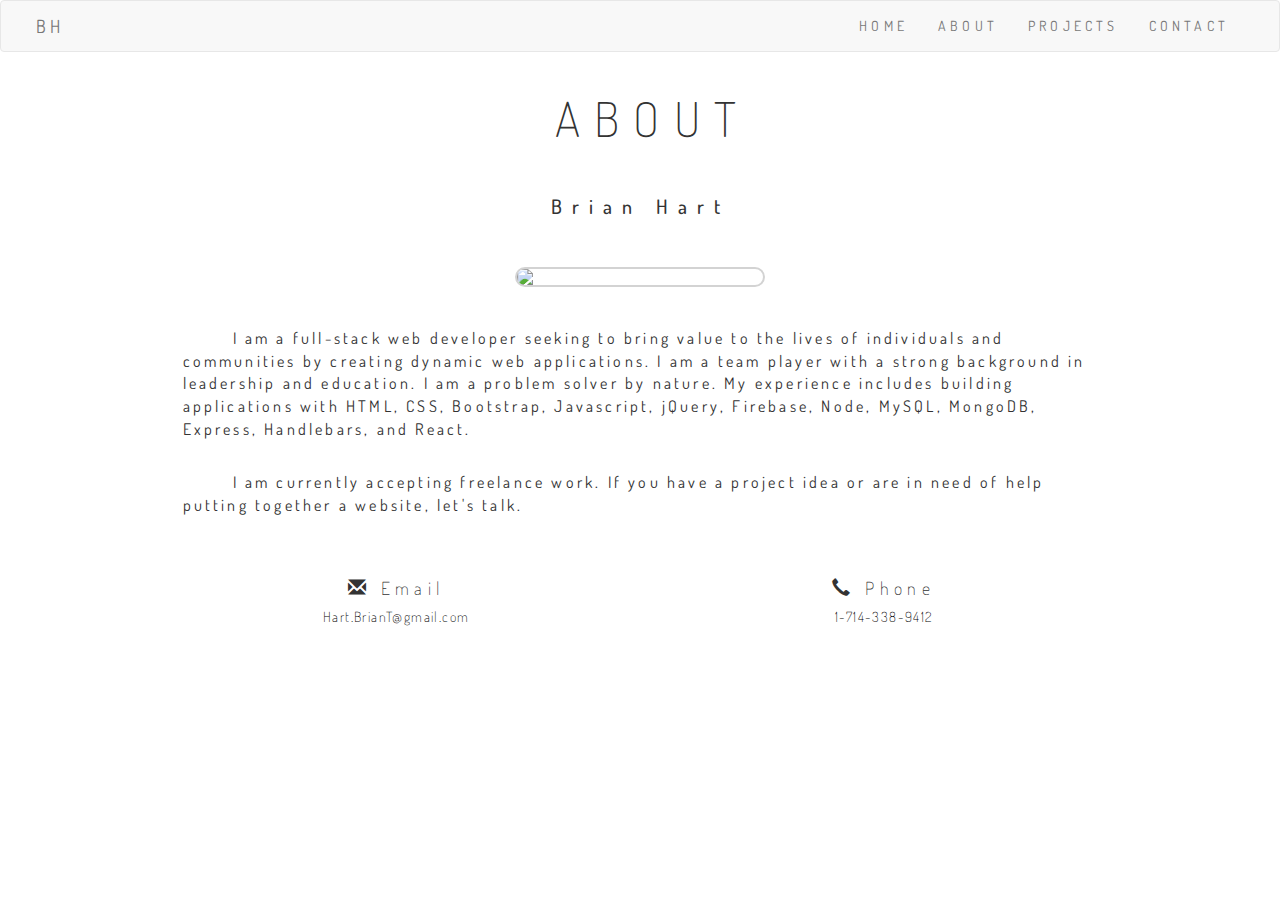
==== about.html @ f6eb1cb3 "added margin to contact info" ====
<!DOCTYPE html>
<html lang="en">

<head>
    <title>Portfolio of Brian T Hart</title>
    <meta name="viewport" content="width=device-width, initial-scale=1">

    <!-- jQuery -->
    <script src="https://code.jquery.com/jquery-3.2.1.js" integrity="sha256-DZAnKJ/6XZ9si04Hgrsxu/8s717jcIzLy3oi35EouyE=" crossorigin="anonymous"></script>

    <!-- Google font -->
    <link href="https://fonts.googleapis.com/css?family=Dosis" rel="stylesheet">

    <!-- Bootstrap..Latest compiled and minified CSS -->
    <link rel="stylesheet" href="https://maxcdn.bootstrapcdn.com/bootstrap/3.3.7/css/bootstrap.min.css" integrity="sha384-BVYiiSIFeK1dGmJRAkycuHAHRg32OmUcww7on3RYdg4Va+PmSTsz/K68vbdEjh4u"
        crossorigin="anonymous">

    <!-- Bootstrap..Optional theme -->
    <link rel="stylesheet" href="https://maxcdn.bootstrapcdn.com/bootstrap/3.3.7/css/bootstrap-theme.min.css" integrity="sha384-rHyoN1iRsVXV4nD0JutlnGaslCJuC7uwjduW9SVrLvRYooPp2bWYgmgJQIXwl/Sp"
        crossorigin="anonymous">

    <!-- Bootstrap..Latest compiled and minified JavaScript -->
    <script src="https://maxcdn.bootstrapcdn.com/bootstrap/3.3.7/js/bootstrap.min.js" integrity="sha384-Tc5IQib027qvyjSMfHjOMaLkfuWVxZxUPnCJA7l2mCWNIpG9mGCD8wGNIcPD7Txa"
        crossorigin="anonymous"></script>

    <link rel="stylesheet" type="text/css" href="assets/css/style.css">
</head>

<nav class="navbar navbar-default">
    <div class="container-fluid">
        <!-- Brand and toggle get grouped for better mobile display -->
        <div class="navbar-header">
            <button type="button" class="navbar-toggle collapsed" data-toggle="collapse" data-target="#bs-example-navbar-collapse-1"
                aria-expanded="false">
                <span class="sr-only">Toggle navigation</span>
                <span class="icon-bar"></span>
                <span class="icon-bar"></span>
                <span class="icon-bar"></span>
            </button>
            <a class="navbar-brand" href="index.html">BH</a>
        </div>

        <!-- Collect the nav links, forms, and other content for toggling -->
        <div class="collapse navbar-collapse" id="bs-example-navbar-collapse-1">
            <ul class="nav navbar-nav navbar-right">
                <li>
                    <a href="index.html">HOME</a>
                </li>
                <li>
                    <a href="about.html">ABOUT</a>
                </li>
                <li>
                    <a href="projects.html">PROJECTS</a>
                </li>
                <li>
                    <a href="contact.html">CONTACT</a>
                </li>
            </ul>
        </div>
        <!-- /.navbar-collapse -->
    </div>
    <!-- /.container-fluid -->
</nav>

<body style="background-image: none; background-color: #fff">
    <div id="mainContainer" class="container container-fluid">
        <div id="row1" class="row">
            <div class="col-md-12">
                <h1 id="aboutTitle" class="text-center">ABOUT</h1>
            </div>
        </div>
        <div id="row2" class="row">
            <div class="col-md-12">
                <h2 class="text-center">Brian Hart</h2>
            </div>
        </div>
        <div id="row3" class="row">
            <div class="col-md-12">
                <img class="aboutImage" src="assets/images/brian.png"/>
            </div>
        </div>
        <div id="row4" class="row">
            <div id="aboutInfoContainer" class="col-md-10 col-md-offset-1 col-sm-10 col-sm-offset-1 col-xs-10 col-xs-offset-1">
                <div id="aboutInfoDiv">
                    <p id="aboutInfoP" class="text-left text-indent">I am a full-stack web developer seeking to bring value to the lives of individuals and communities by creating dynamic web applications. I am a team player with a strong background in leadership and education. I am a problem solver by nature. My experience includes building applications with HTML, CSS, Bootstrap, Javascript, jQuery, Firebase, Node, MySQL, MongoDB, Express, Handlebars, and React.
                    </p>
                    <p>I am currently accepting freelance work. If you have a project idea or are in need of help putting together a website, let's talk.</p>
                </div>
                <!-- <div style="visibility: hidden" class="col-md-6">
                    <p id="aboutSkillsP">
                        <img class="codeIcon html" src="http://icons.iconarchive.com/icons/graphics-vibe/developer/128/html-icon.png">
                        <img class="codeIcon css" src="http://icons.iconarchive.com/icons/graphics-vibe/developer/128/css-icon.png">
                        <img class="codeIcon javascript" src="http://icons.iconarchive.com/icons/graphics-vibe/developer/128/javascript-icon.png">
                        <img class="codeIcon jQuery" src="http://www.webdesigninstitute.in/web-designing-training-institute-vadodara/jquery-training-institute-vadodara.jpg">
                        <img class="codeIcon Ajax" src="http://icons.iconarchive.com/icons/graphics-vibe/developer/256/ajax-icon.png">
                    </div>
                    <div style="visibility: hidden" class="col-md-6">
                        <img class="codeIcon Node" src="http://cdn.mysitemyway.com/icons-watermarks/flat-rounded-square-white-on-green-gradient/raphael/raphael_node-js/raphael_node-js_flat-rounded-square-white-on-green-gradient_512x512.png">
                        <img class="codeIcon MySQL" src="http://icons.iconarchive.com/icons/graphics-vibe/developer/128/mysql-icon.png">
                        <img class="codeIcon MongoDB" src="https://www.marketbeat.com/logos/mongodb-inc-logo.png">
                        <img class="codeIcon Handlebars" src="https://raw.githubusercontent.com/evereq/handlebars.js.nuget/master/images/handlebars.png">
                        <img class="codeIcon React" src="https://techchronos.com/wp-content/uploads/SszarkLabs/stack-icon/cywBkaGwkMeDAuJbSt1k.png">
                    
                    </p>
                </div> -->
            </div>
        </div>
            <div style="margin-bottom: 30px;" class="row text-center">
                <div class="col-xs-6 col-sm-6 col-md-5 col-md-offset-1">
                    <div class="row">
                        <h3 class="contactInfo">
                            <span class="glyphicon glyphicon-envelope"></span> Email</h3>
                        <a class="emailLink" href="mailto:hart.briant@gmail.com" target="_blank">
                            <h4 style="color: #000" class="contactInfo">Hart.BrianT@gmail.com</h4>
                        </a>
                    </div>
                </div>
                <div class="col-xs-6 col-sm-6 col-md-5">
                    <div class="row">
                        <h3 class="contactInfo">
                            <span class="glyphicon glyphicon-earphone"></span> Phone</h3>
                        <a href="tel:1-714-338-9412">
                            <h4 style="color: #000;" class="contactInfo">1-714-338-9412</h4>
                        </a>
                    </div>
                </div>
            </div>
        </div>

</body>

</html>
---- assets/css/style.css ----
body {
    background-image: url('../images/background-landscape.jpg');
    background-repeat: no-repeat;
    background-size: auto 1200px;
    background-position: top, center;
    background-color: #000;
	font-family: 'Dosis', Arial, sans-serif;
    font-size: 14px;
}

.navbar {
    padding-left: 20px;
    padding-right: 20px;
    font-size: 14px;
    letter-spacing: 0.3em;
}

#indexTitleDiv {
    position: fixed;
    top: 35%;
    }

#indexName, #indexTitle {
    color: #fff;
    margin: 10px;
}

#contactMainRow {
    margin-top: 100px;
    background-color: #000;
    color: #fff;
}

#iconRow {
    margin-top: 80px;
    margin-bottom: 80px;
}

.contactInfoRow {
    display: block;
    margin: auto;
    height: 250px;
    padding-top: 80px;
}

h1 {
    font-size: 48px;
    font-weight: 100;
    letter-spacing: 0.3em;
    padding-left: 25px;
}

h2 {
    font-size: 20px;
    letter-spacing: 0.5em;
    margin-top: 40px;
}

h3 {
    font-weight: 100;
    font-size: 18px;
    letter-spacing: 0.3em;
}

h4 {
    font-size: 14px;
    font-weight: 100;
    letter-spacing: 0.1em;
    color: #fff;
}

p {
    font-size: 16px;
    letter-spacing: 0.2em;
    text-indent: 50px;
    padding: 10px;
}

.projectImage {
    width: 300px;
    height: 200px;
    display: block;
    margin: auto;
    margin-top: 20px;
    border: 2px solid lightgrey;
}

.projectPageImage {
    max-width: 90%;
    height: auto;
    display: block;
    margin: auto;
    margin-top: 30px;
    border: 2px solid lightgrey;
}

.projectPageText {
    max-width: 90%;
    display: block;
    margin: auto;
    margin-top: 20px;
}

.classWorxTestInfo {
    margin-top: 30px;
    background-color: #008ff7;
    color: white;
}

.aboutImage {
    display: block;
    margin: auto;
    max-width: 250px;
    margin-top: 40px;
    border-radius: 20px;
    border: 2px solid lightgrey;
}

.textLink {
    margin-top: 30px;
    font-size: 16px;
}

.codeIcon {
    width: 128px;
    height: 128px;
}

.MongoDB, .Handlebars, .React {
    width: 120px;
    height: 120px;
    border: 3px solid silver;
    border-radius: 20px;
    margin-right: 8px;
}

a {
    color: black;
    cursor: pointer;
}

.emailLink {
    color: #fff;
}

.projectImage:hover {
   width: 320px;
   height: 210px;
   margin-top: 0px;
}

#aboutInfoContainer {
    padding: 20px;
    margin-top: 10px;
}

@media screen and (max-width: 767px) {
    .iconImage {
        height: 60px;
    }

    body {
        background-image: url('../images/computer.jpg');
        background-repeat: no-repeat;
        background-size: auto 812px;
        background-position: top, center;
        background-color: #000;
    }
    #indexTitleDiv {
    position: fixed;
    top: 30%;
    }
}
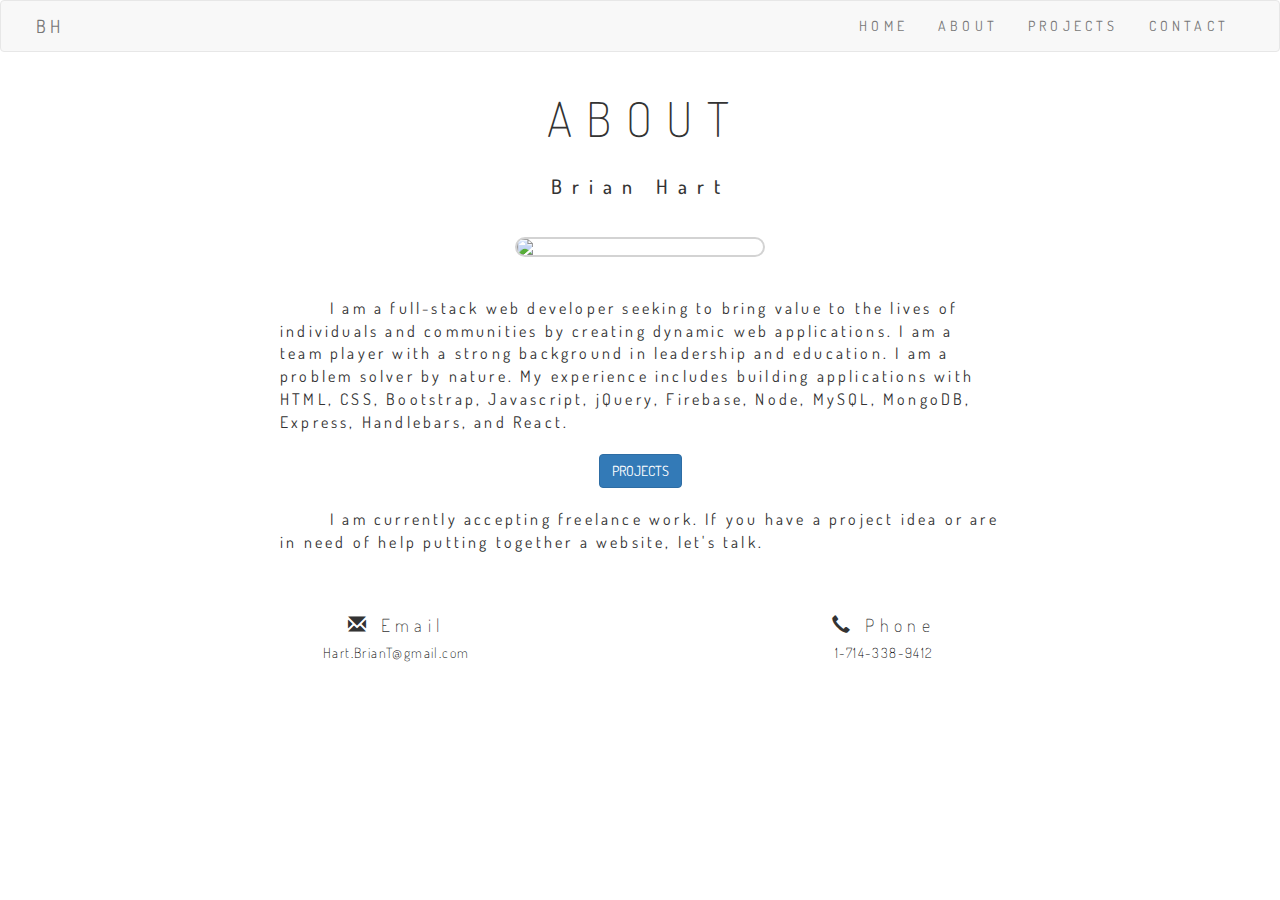
==== commit 0d526950: "css changes to about page" ====
--- a/about.html
+++ b/about.html
@@ -80,29 +80,12 @@
             </div>
         </div>
         <div id="row4" class="row">
-            <div id="aboutInfoContainer" class="col-md-10 col-md-offset-1 col-sm-10 col-sm-offset-1 col-xs-10 col-xs-offset-1">
+            <div id="aboutInfoContainer" class="col-md-8 col-md-offset-2 col-sm-10 col-sm-offset-1 col-xs-10 col-xs-offset-1">
                 <div id="aboutInfoDiv">
-                    <p id="aboutInfoP" class="text-left text-indent">I am a full-stack web developer seeking to bring value to the lives of individuals and communities by creating dynamic web applications. I am a team player with a strong background in leadership and education. I am a problem solver by nature. My experience includes building applications with HTML, CSS, Bootstrap, Javascript, jQuery, Firebase, Node, MySQL, MongoDB, Express, Handlebars, and React.
-                    </p>
+                    <p id="aboutInfoP" class="text-left text-indent">I am a full-stack web developer seeking to bring value to the lives of individuals and communities by creating dynamic web applications. I am a team player with a strong background in leadership and education. I am a problem solver by nature. My experience includes building applications with HTML, CSS, Bootstrap, Javascript, jQuery, Firebase, Node, MySQL, MongoDB, Express, Handlebars, and React.</p>
+                    <div id="projectBtn" class="text-center"><a style="color: #008ff7" href="projects.html"><button type="button" class="btn btn-primary">PROJECTS</button></a></div>
                     <p>I am currently accepting freelance work. If you have a project idea or are in need of help putting together a website, let's talk.</p>
                 </div>
-                <!-- <div style="visibility: hidden" class="col-md-6">
-                    <p id="aboutSkillsP">
-                        <img class="codeIcon html" src="http://icons.iconarchive.com/icons/graphics-vibe/developer/128/html-icon.png">
-                        <img class="codeIcon css" src="http://icons.iconarchive.com/icons/graphics-vibe/developer/128/css-icon.png">
-                        <img class="codeIcon javascript" src="http://icons.iconarchive.com/icons/graphics-vibe/developer/128/javascript-icon.png">
-                        <img class="codeIcon jQuery" src="http://www.webdesigninstitute.in/web-designing-training-institute-vadodara/jquery-training-institute-vadodara.jpg">
-                        <img class="codeIcon Ajax" src="http://icons.iconarchive.com/icons/graphics-vibe/developer/256/ajax-icon.png">
-                    </div>
-                    <div style="visibility: hidden" class="col-md-6">
-                        <img class="codeIcon Node" src="http://cdn.mysitemyway.com/icons-watermarks/flat-rounded-square-white-on-green-gradient/raphael/raphael_node-js/raphael_node-js_flat-rounded-square-white-on-green-gradient_512x512.png">
-                        <img class="codeIcon MySQL" src="http://icons.iconarchive.com/icons/graphics-vibe/developer/128/mysql-icon.png">
-                        <img class="codeIcon MongoDB" src="https://www.marketbeat.com/logos/mongodb-inc-logo.png">
-                        <img class="codeIcon Handlebars" src="https://raw.githubusercontent.com/evereq/handlebars.js.nuget/master/images/handlebars.png">
-                        <img class="codeIcon React" src="https://techchronos.com/wp-content/uploads/SszarkLabs/stack-icon/cywBkaGwkMeDAuJbSt1k.png">
-                    
-                    </p>
-                </div> -->
             </div>
         </div>
             <div style="margin-bottom: 30px;" class="row text-center">
--- a/assets/css/style.css
+++ b/assets/css/style.css
@@ -47,13 +47,13 @@
     font-size: 48px;
     font-weight: 100;
     letter-spacing: 0.3em;
-    padding-left: 25px;
+    padding-left: 10px;
 }
 
 h2 {
     font-size: 20px;
     letter-spacing: 0.5em;
-    margin-top: 40px;
+    margin-top: 20px;
 }
 
 h3 {
@@ -111,7 +111,7 @@
     display: block;
     margin: auto;
     max-width: 250px;
-    margin-top: 40px;
+    margin-top: 30px;
     border-radius: 20px;
     border: 2px solid lightgrey;
 }
@@ -154,6 +154,10 @@
     margin-top: 10px;
 }
 
+#projectBtn {
+    margin: 10px;
+}
+
 @media screen and (max-width: 767px) {
     .iconImage {
         height: 60px;
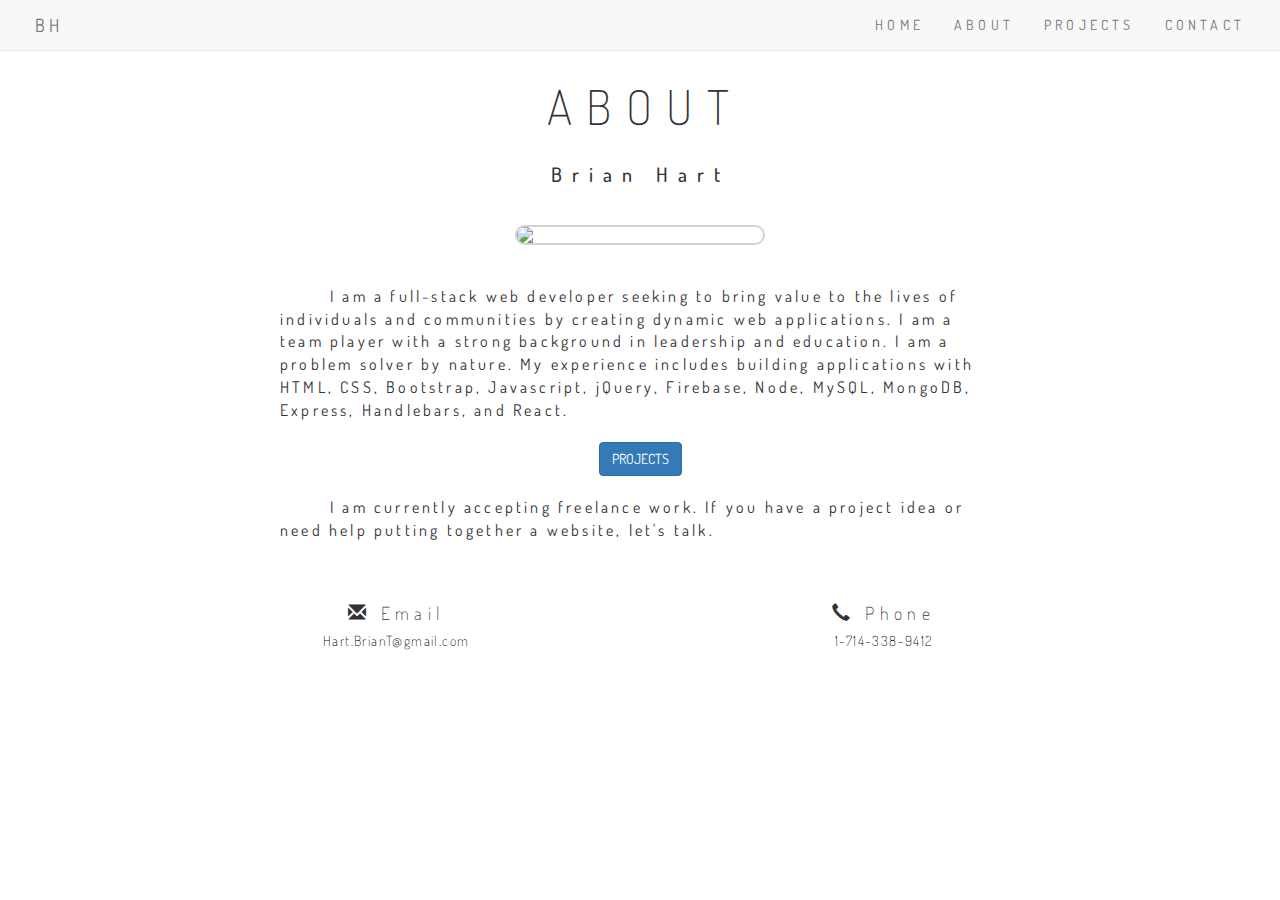
==== commit 5794aec2: "added eventHub page content and fixed some css." ====
--- a/about.html
+++ b/about.html
@@ -26,7 +26,7 @@
     <link rel="stylesheet" type="text/css" href="assets/css/style.css">
 </head>
 
-<nav class="navbar navbar-default">
+<nav class="navbar navbar-default navbar-fixed-top">
     <div class="container-fluid">
         <!-- Brand and toggle get grouped for better mobile display -->
         <div class="navbar-header">
@@ -66,7 +66,7 @@
     <div id="mainContainer" class="container container-fluid">
         <div id="row1" class="row">
             <div class="col-md-12">
-                <h1 id="aboutTitle" class="text-center">ABOUT</h1>
+                <h1 id="aboutTitle" class="text-center pageTitle">ABOUT</h1>
             </div>
         </div>
         <div id="row2" class="row">
@@ -84,7 +84,7 @@
                 <div id="aboutInfoDiv">
                     <p id="aboutInfoP" class="text-left text-indent">I am a full-stack web developer seeking to bring value to the lives of individuals and communities by creating dynamic web applications. I am a team player with a strong background in leadership and education. I am a problem solver by nature. My experience includes building applications with HTML, CSS, Bootstrap, Javascript, jQuery, Firebase, Node, MySQL, MongoDB, Express, Handlebars, and React.</p>
                     <div id="projectBtn" class="text-center"><a style="color: #008ff7" href="projects.html"><button type="button" class="btn btn-primary">PROJECTS</button></a></div>
-                    <p>I am currently accepting freelance work. If you have a project idea or are in need of help putting together a website, let's talk.</p>
+                    <p>I am currently accepting freelance work. If you have a project idea or need help putting together a website, let's talk.</p>
                 </div>
             </div>
         </div>
--- a/assets/css/style.css
+++ b/assets/css/style.css
@@ -33,7 +33,7 @@
 
 #iconRow {
     margin-top: 80px;
-    margin-bottom: 80px;
+    margin-bottom: 30px;
 }
 
 .contactInfoRow {
@@ -48,6 +48,7 @@
     font-weight: 100;
     letter-spacing: 0.3em;
     padding-left: 10px;
+    margin-top: 80px;
 }
 
 h2 {
@@ -121,18 +122,18 @@
     font-size: 16px;
 }
 
-.codeIcon {
+/* .codeIcon {
     width: 128px;
     height: 128px;
-}
+} */
 
-.MongoDB, .Handlebars, .React {
+/* .MongoDB, .Handlebars, .React {
     width: 120px;
     height: 120px;
     border: 3px solid silver;
     border-radius: 20px;
     margin-right: 8px;
-}
+} */
 
 a {
     color: black;
@@ -158,6 +159,13 @@
     margin: 10px;
 }
 
+.arrowBtn {
+    margin-top: 30px;
+    font-size: 20px;
+    width: 40px;
+    border: 1px solid silver;
+}
+
 @media screen and (max-width: 767px) {
     .iconImage {
         height: 60px;
@@ -170,8 +178,17 @@
         background-position: top, center;
         background-color: #000;
     }
+
     #indexTitleDiv {
     position: fixed;
     top: 30%;
     }
+
+    .pageTitle {
+        font-size: 24px;
+    }
+
+    /* h1 {
+        font-size: 24px;
+    } */
 }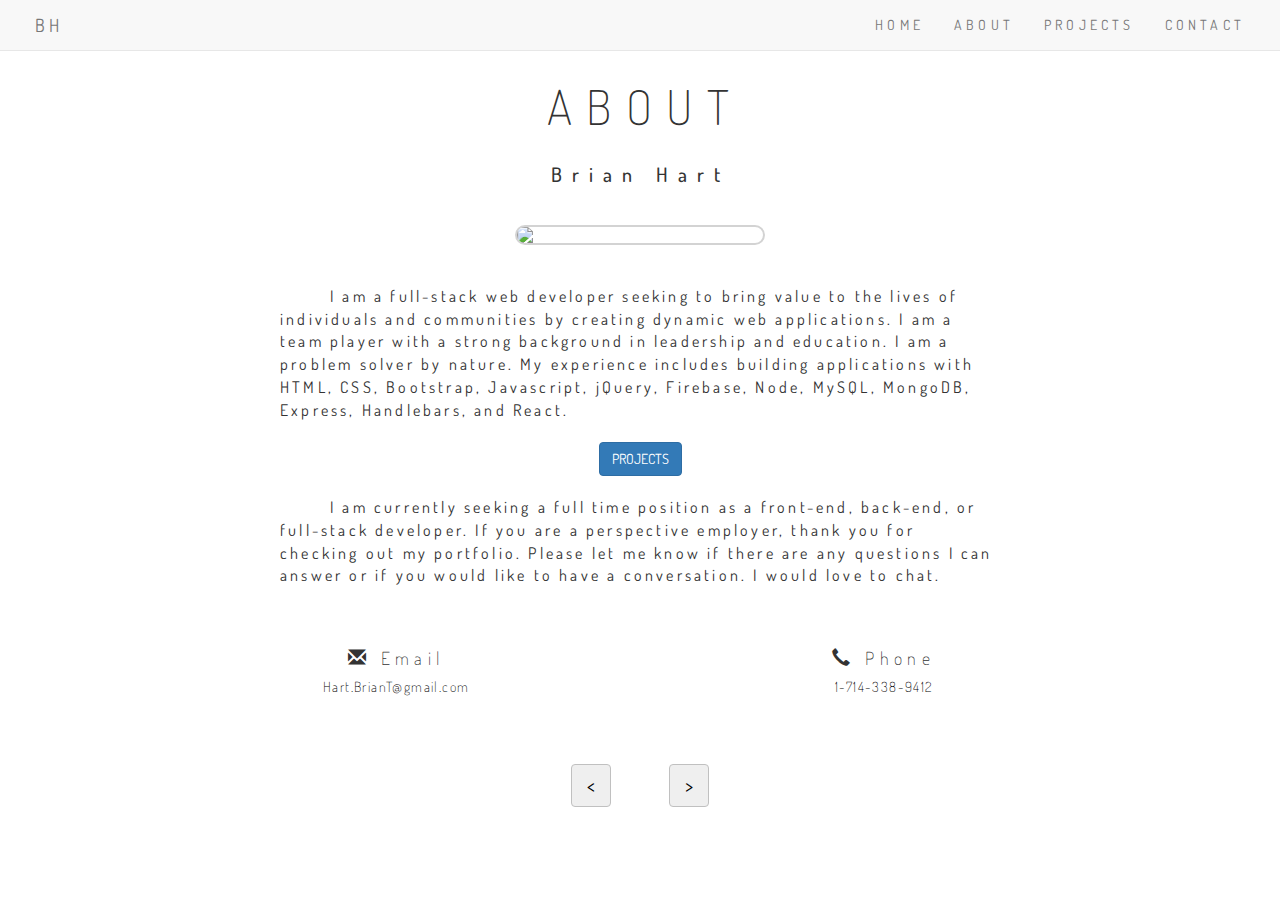
==== commit 65fea7a4: "updated status" ====
--- a/about.html
+++ b/about.html
@@ -84,7 +84,9 @@
                 <div id="aboutInfoDiv">
                     <p id="aboutInfoP" class="text-left text-indent">I am a full-stack web developer seeking to bring value to the lives of individuals and communities by creating dynamic web applications. I am a team player with a strong background in leadership and education. I am a problem solver by nature. My experience includes building applications with HTML, CSS, Bootstrap, Javascript, jQuery, Firebase, Node, MySQL, MongoDB, Express, Handlebars, and React.</p>
                     <div id="projectBtn" class="text-center"><a style="color: #008ff7" href="projects.html"><button type="button" class="btn btn-primary">PROJECTS</button></a></div>
-                    <p>I am currently accepting freelance work. If you have a project idea or need help putting together a website, let's talk.</p>
+                    <p>I am currently seeking a full time position as a front-end, back-end, or full-stack developer. If you are a perspective employer, thank you for checking out my portfolio. Please let me know if there are any questions I can answer or if you would like to have a conversation. I would love to chat.</p> 
+                    <!-- <p>I am currently accepting freelance work. If you have a project idea or need help putting together a website, let's talk.
+                    </p> -->
                 </div>
             </div>
         </div>
@@ -108,6 +110,21 @@
                     </div>
                 </div>
             </div>
+            <div class="row">
+                <div class="col-xs-2 col-xs-offset-4 col-sm-1 col-sm-offset-5 col-md-1 col-md-offset-5 text-center">
+                    <a href="index.html">
+                        <button class="arrowBtn btn">
+                            <</button>
+                    </a>
+                </div>
+                <div class="col-xs-1 col-sm-1 col-md-1 text-center">
+                    <a href="projects.html">
+                        <button class="arrowBtn btn">
+                            ></button>
+                    </a>
+                </div>
+            </div>
+            <div class="row4" style="height: 30px"></div>
         </div>
 
 </body>
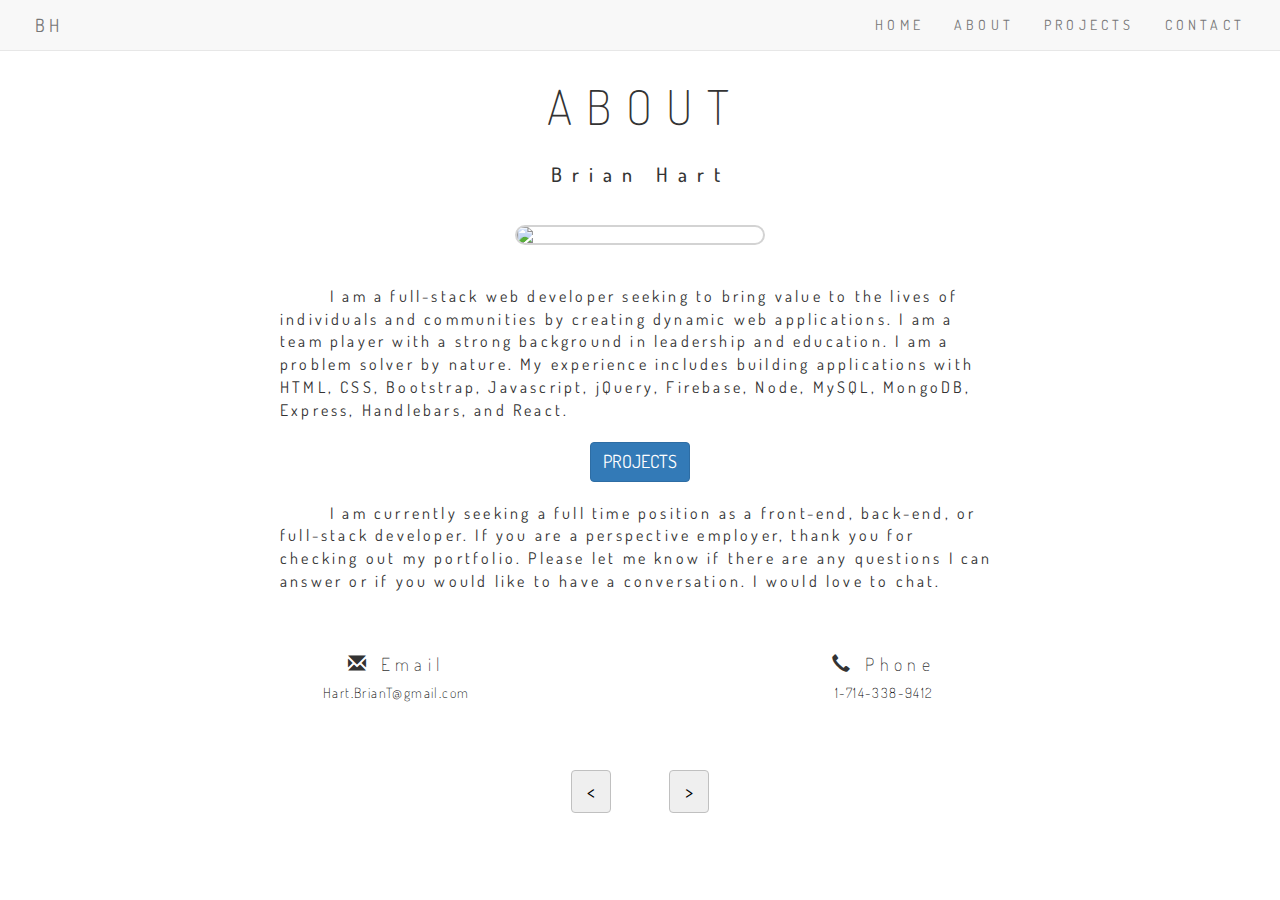
==== commit 5910e390: "increased size of buttons" ====
--- a/about.html
+++ b/about.html
@@ -83,7 +83,7 @@
             <div id="aboutInfoContainer" class="col-md-8 col-md-offset-2 col-sm-10 col-sm-offset-1 col-xs-10 col-xs-offset-1">
                 <div id="aboutInfoDiv">
                     <p id="aboutInfoP" class="text-left text-indent">I am a full-stack web developer seeking to bring value to the lives of individuals and communities by creating dynamic web applications. I am a team player with a strong background in leadership and education. I am a problem solver by nature. My experience includes building applications with HTML, CSS, Bootstrap, Javascript, jQuery, Firebase, Node, MySQL, MongoDB, Express, Handlebars, and React.</p>
-                    <div id="projectBtn" class="text-center"><a style="color: #008ff7" href="projects.html"><button type="button" class="btn btn-primary">PROJECTS</button></a></div>
+                    <div id="projectBtn" class="text-center"><a style="color: #008ff7" href="projects.html"><button id="projectButton" type="button" class="btn btn-primary">PROJECTS</button></a></div>
                     <p>I am currently seeking a full time position as a front-end, back-end, or full-stack developer. If you are a perspective employer, thank you for checking out my portfolio. Please let me know if there are any questions I can answer or if you would like to have a conversation. I would love to chat.</p> 
                     <!-- <p>I am currently accepting freelance work. If you have a project idea or need help putting together a website, let's talk.
                     </p> -->
--- a/assets/css/style.css
+++ b/assets/css/style.css
@@ -25,6 +25,14 @@
     margin: 10px;
 }
 
+#enterBtn, {
+    font-size: 24px;
+}
+
+#projectButton {
+    font-size: 18px;
+}
+
 #contactMainRow {
     margin-top: 100px;
     background-color: #000;
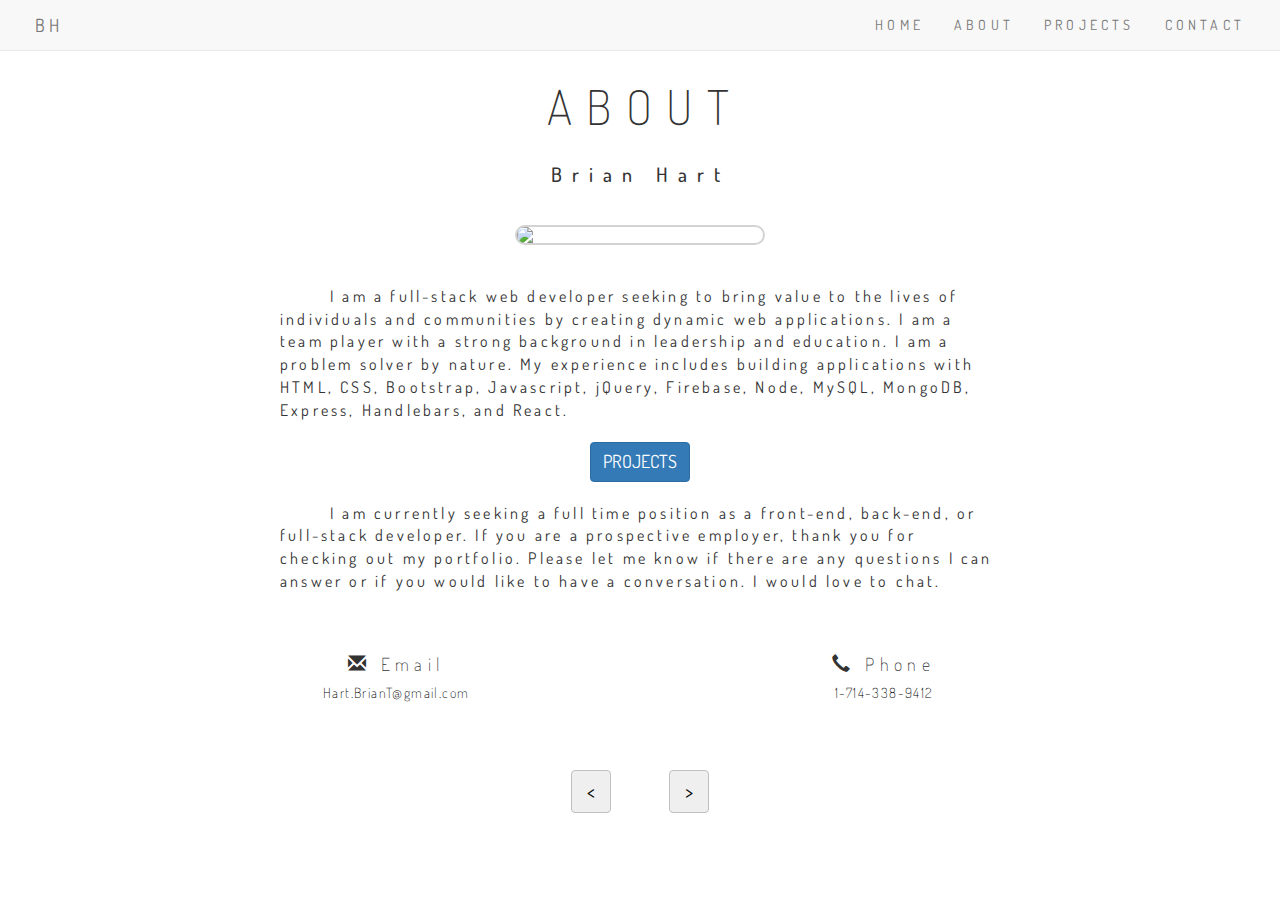
==== commit fbc79644: "fixed spelling error" ====
--- a/about.html
+++ b/about.html
@@ -84,7 +84,7 @@
                 <div id="aboutInfoDiv">
                     <p id="aboutInfoP" class="text-left text-indent">I am a full-stack web developer seeking to bring value to the lives of individuals and communities by creating dynamic web applications. I am a team player with a strong background in leadership and education. I am a problem solver by nature. My experience includes building applications with HTML, CSS, Bootstrap, Javascript, jQuery, Firebase, Node, MySQL, MongoDB, Express, Handlebars, and React.</p>
                     <div id="projectBtn" class="text-center"><a style="color: #008ff7" href="projects.html"><button id="projectButton" type="button" class="btn btn-primary">PROJECTS</button></a></div>
-                    <p>I am currently seeking a full time position as a front-end, back-end, or full-stack developer. If you are a perspective employer, thank you for checking out my portfolio. Please let me know if there are any questions I can answer or if you would like to have a conversation. I would love to chat.</p> 
+                    <p>I am currently seeking a full time position as a front-end, back-end, or full-stack developer. If you are a prospective employer, thank you for checking out my portfolio. Please let me know if there are any questions I can answer or if you would like to have a conversation. I would love to chat.</p> 
                     <!-- <p>I am currently accepting freelance work. If you have a project idea or need help putting together a website, let's talk.
                     </p> -->
                 </div>
--- a/assets/css/style.css
+++ b/assets/css/style.css
@@ -25,7 +25,7 @@
     margin: 10px;
 }
 
-#enterBtn, {
+#enterBtn {
     font-size: 24px;
 }
 
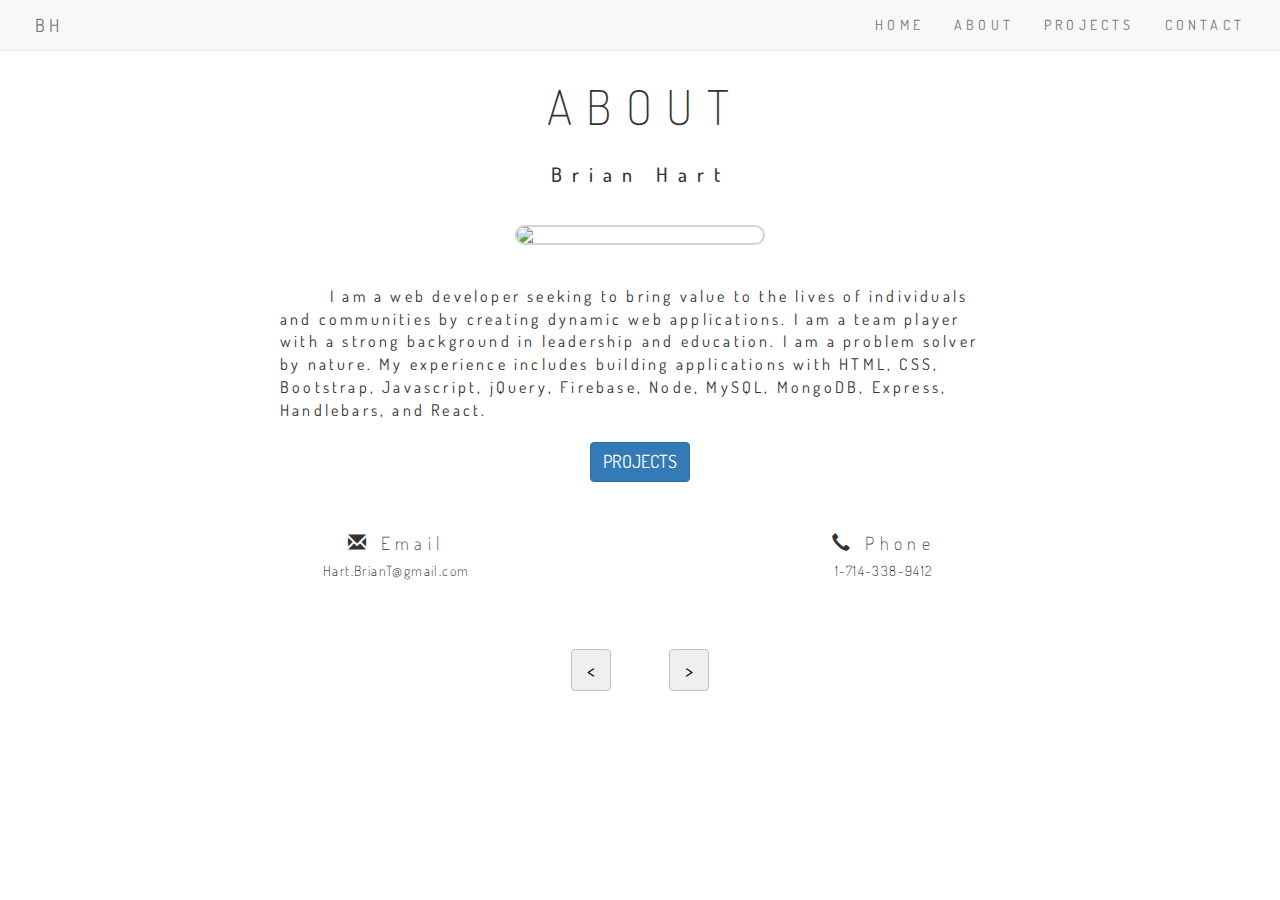
==== commit f9b8c183: "removed paragraph regarding employment search" ====
--- a/about.html
+++ b/about.html
@@ -82,9 +82,9 @@
         <div id="row4" class="row">
             <div id="aboutInfoContainer" class="col-md-8 col-md-offset-2 col-sm-10 col-sm-offset-1 col-xs-10 col-xs-offset-1">
                 <div id="aboutInfoDiv">
-                    <p id="aboutInfoP" class="text-left text-indent">I am a full-stack web developer seeking to bring value to the lives of individuals and communities by creating dynamic web applications. I am a team player with a strong background in leadership and education. I am a problem solver by nature. My experience includes building applications with HTML, CSS, Bootstrap, Javascript, jQuery, Firebase, Node, MySQL, MongoDB, Express, Handlebars, and React.</p>
+                    <p id="aboutInfoP" class="text-left text-indent">I am a web developer seeking to bring value to the lives of individuals and communities by creating dynamic web applications. I am a team player with a strong background in leadership and education. I am a problem solver by nature. My experience includes building applications with HTML, CSS, Bootstrap, Javascript, jQuery, Firebase, Node, MySQL, MongoDB, Express, Handlebars, and React.</p>
                     <div id="projectBtn" class="text-center"><a style="color: #008ff7" href="projects.html"><button id="projectButton" type="button" class="btn btn-primary">PROJECTS</button></a></div>
-                    <p>I am currently seeking a full time position as a front-end, back-end, or full-stack developer. If you are a prospective employer, thank you for checking out my portfolio. Please let me know if there are any questions I can answer or if you would like to have a conversation. I would love to chat.</p> 
+                    <!-- <p>I am currently seeking a full time position as a front-end, back-end, or full-stack developer. If you are a prospective employer, thank you for checking out my portfolio. Please let me know if there are any questions I can answer or if you would like to have a conversation. I would love to chat.</p>  -->
                     <!-- <p>I am currently accepting freelance work. If you have a project idea or need help putting together a website, let's talk.
                     </p> -->
                 </div>
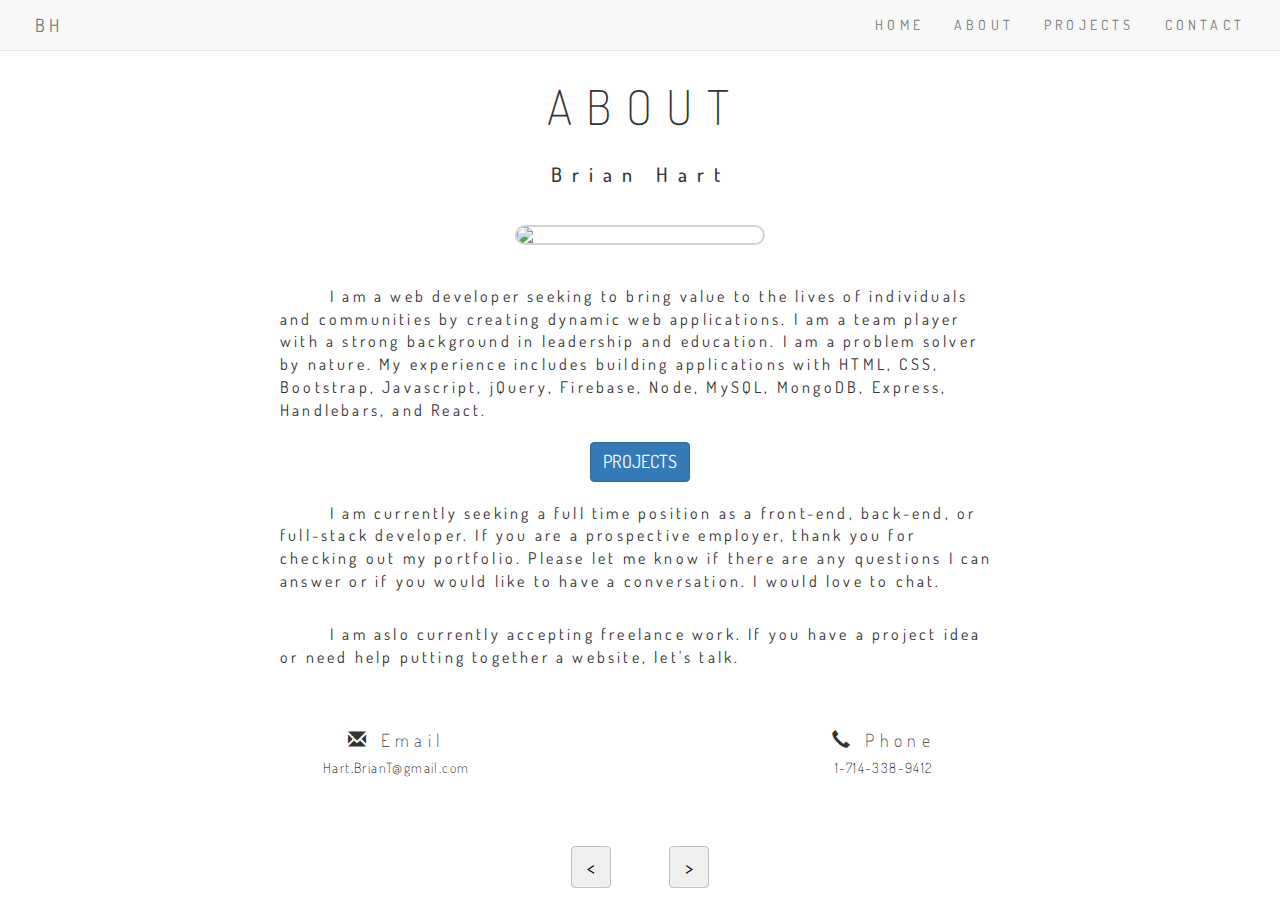
==== commit 07161a3f: "reformatted classes and ids" ====
--- a/about.html
+++ b/about.html
@@ -2,130 +2,161 @@
 <html lang="en">
 
 <head>
-    <title>Portfolio of Brian T Hart</title>
-    <meta name="viewport" content="width=device-width, initial-scale=1">
+	<title>Portfolio of Brian T Hart</title>
 
-    <!-- jQuery -->
-    <script src="https://code.jquery.com/jquery-3.2.1.js" integrity="sha256-DZAnKJ/6XZ9si04Hgrsxu/8s717jcIzLy3oi35EouyE=" crossorigin="anonymous"></script>
+	<meta name="viewport" content="width=device-width, initial-scale=1">
 
-    <!-- Google font -->
-    <link href="https://fonts.googleapis.com/css?family=Dosis" rel="stylesheet">
+	<!-- jQuery -->
+	<script src="https://code.jquery.com/jquery-3.2.1.js" integrity="sha256-DZAnKJ/6XZ9si04Hgrsxu/8s717jcIzLy3oi35EouyE=" crossorigin="anonymous"></script>
 
-    <!-- Bootstrap..Latest compiled and minified CSS -->
-    <link rel="stylesheet" href="https://maxcdn.bootstrapcdn.com/bootstrap/3.3.7/css/bootstrap.min.css" integrity="sha384-BVYiiSIFeK1dGmJRAkycuHAHRg32OmUcww7on3RYdg4Va+PmSTsz/K68vbdEjh4u"
-        crossorigin="anonymous">
+	<!-- Google font -->
+	<link href="https://fonts.googleapis.com/css?family=Dosis" rel="stylesheet">
 
-    <!-- Bootstrap..Optional theme -->
-    <link rel="stylesheet" href="https://maxcdn.bootstrapcdn.com/bootstrap/3.3.7/css/bootstrap-theme.min.css" integrity="sha384-rHyoN1iRsVXV4nD0JutlnGaslCJuC7uwjduW9SVrLvRYooPp2bWYgmgJQIXwl/Sp"
-        crossorigin="anonymous">
+	<!-- Bootstrap..Latest compiled and minified CSS -->
+	<link rel="stylesheet" href="https://maxcdn.bootstrapcdn.com/bootstrap/3.3.7/css/bootstrap.min.css" integrity="sha384-BVYiiSIFeK1dGmJRAkycuHAHRg32OmUcww7on3RYdg4Va+PmSTsz/K68vbdEjh4u" crossorigin="anonymous">
 
-    <!-- Bootstrap..Latest compiled and minified JavaScript -->
-    <script src="https://maxcdn.bootstrapcdn.com/bootstrap/3.3.7/js/bootstrap.min.js" integrity="sha384-Tc5IQib027qvyjSMfHjOMaLkfuWVxZxUPnCJA7l2mCWNIpG9mGCD8wGNIcPD7Txa"
-        crossorigin="anonymous"></script>
+	<!-- Bootstrap..Optional theme -->
+	<link rel="stylesheet" href="https://maxcdn.bootstrapcdn.com/bootstrap/3.3.7/css/bootstrap-theme.min.css" integrity="sha384-rHyoN1iRsVXV4nD0JutlnGaslCJuC7uwjduW9SVrLvRYooPp2bWYgmgJQIXwl/Sp" crossorigin="anonymous">
 
-    <link rel="stylesheet" type="text/css" href="assets/css/style.css">
+	<!-- Bootstrap..Latest compiled and minified JavaScript -->
+	<script src="https://maxcdn.bootstrapcdn.com/bootstrap/3.3.7/js/bootstrap.min.js" integrity="sha384-Tc5IQib027qvyjSMfHjOMaLkfuWVxZxUPnCJA7l2mCWNIpG9mGCD8wGNIcPD7Txa" crossorigin="anonymous"></script>
+
+	<link rel="stylesheet" type="text/css" href="assets/css/style.css">
 </head>
 
 <nav class="navbar navbar-default navbar-fixed-top">
-    <div class="container-fluid">
-        <!-- Brand and toggle get grouped for better mobile display -->
-        <div class="navbar-header">
-            <button type="button" class="navbar-toggle collapsed" data-toggle="collapse" data-target="#bs-example-navbar-collapse-1"
-                aria-expanded="false">
-                <span class="sr-only">Toggle navigation</span>
-                <span class="icon-bar"></span>
-                <span class="icon-bar"></span>
-                <span class="icon-bar"></span>
-            </button>
-            <a class="navbar-brand" href="index.html">BH</a>
-        </div>
+	<div class="container-fluid">
+		<div class="navbar-header">
+			<button type="button" class="navbar-toggle collapsed" data-toggle="collapse" data-target="#bs-example-navbar-collapse-1" aria-expanded="false">
+				<span class="sr-only">Toggle navigation</span>
 
-        <!-- Collect the nav links, forms, and other content for toggling -->
-        <div class="collapse navbar-collapse" id="bs-example-navbar-collapse-1">
-            <ul class="nav navbar-nav navbar-right">
-                <li>
-                    <a href="index.html">HOME</a>
-                </li>
-                <li>
-                    <a href="about.html">ABOUT</a>
-                </li>
-                <li>
-                    <a href="projects.html">PROJECTS</a>
-                </li>
-                <li>
-                    <a href="contact.html">CONTACT</a>
-                </li>
-            </ul>
-        </div>
-        <!-- /.navbar-collapse -->
-    </div>
-    <!-- /.container-fluid -->
+				<span class="icon-bar"></span>
+
+				<span class="icon-bar"></span>
+
+				<span class="icon-bar"></span>
+			</button>
+
+			<a class="navbar-brand" href="index.html">BH</a>
+		</div>
+
+		<div class="collapse navbar-collapse" id="bs-example-navbar-collapse-1">
+			<ul class="nav navbar-nav navbar-right">
+				<li>
+					<a href="index.html">HOME</a>
+				</li>
+
+				<li>
+					<a href="about.html">ABOUT</a>
+				</li>
+
+				<li>
+					<a href="projects.html">PROJECTS</a>
+				</li>
+
+				<li>
+					<a href="contact.html">CONTACT</a>
+				</li>
+			</ul>
+		</div>
+	</div>
 </nav>
 
 <body style="background-image: none; background-color: #fff">
-    <div id="mainContainer" class="container container-fluid">
-        <div id="row1" class="row">
-            <div class="col-md-12">
-                <h1 id="aboutTitle" class="text-center pageTitle">ABOUT</h1>
-            </div>
-        </div>
-        <div id="row2" class="row">
-            <div class="col-md-12">
-                <h2 class="text-center">Brian Hart</h2>
-            </div>
-        </div>
-        <div id="row3" class="row">
-            <div class="col-md-12">
-                <img class="aboutImage" src="assets/images/brian.png"/>
-            </div>
-        </div>
-        <div id="row4" class="row">
-            <div id="aboutInfoContainer" class="col-md-8 col-md-offset-2 col-sm-10 col-sm-offset-1 col-xs-10 col-xs-offset-1">
-                <div id="aboutInfoDiv">
-                    <p id="aboutInfoP" class="text-left text-indent">I am a web developer seeking to bring value to the lives of individuals and communities by creating dynamic web applications. I am a team player with a strong background in leadership and education. I am a problem solver by nature. My experience includes building applications with HTML, CSS, Bootstrap, Javascript, jQuery, Firebase, Node, MySQL, MongoDB, Express, Handlebars, and React.</p>
-                    <div id="projectBtn" class="text-center"><a style="color: #008ff7" href="projects.html"><button id="projectButton" type="button" class="btn btn-primary">PROJECTS</button></a></div>
-                    <!-- <p>I am currently seeking a full time position as a front-end, back-end, or full-stack developer. If you are a prospective employer, thank you for checking out my portfolio. Please let me know if there are any questions I can answer or if you would like to have a conversation. I would love to chat.</p>  -->
-                    <!-- <p>I am currently accepting freelance work. If you have a project idea or need help putting together a website, let's talk.
-                    </p> -->
-                </div>
-            </div>
-        </div>
-            <div style="margin-bottom: 30px;" class="row text-center">
-                <div class="col-xs-6 col-sm-6 col-md-5 col-md-offset-1">
-                    <div class="row">
-                        <h3 class="contactInfo">
-                            <span class="glyphicon glyphicon-envelope"></span> Email</h3>
-                        <a class="emailLink" href="mailto:hart.briant@gmail.com" target="_blank">
-                            <h4 style="color: #000" class="contactInfo">Hart.BrianT@gmail.com</h4>
-                        </a>
-                    </div>
-                </div>
-                <div class="col-xs-6 col-sm-6 col-md-5">
-                    <div class="row">
-                        <h3 class="contactInfo">
-                            <span class="glyphicon glyphicon-earphone"></span> Phone</h3>
-                        <a href="tel:1-714-338-9412">
-                            <h4 style="color: #000;" class="contactInfo">1-714-338-9412</h4>
-                        </a>
-                    </div>
-                </div>
-            </div>
-            <div class="row">
-                <div class="col-xs-2 col-xs-offset-4 col-sm-1 col-sm-offset-5 col-md-1 col-md-offset-5 text-center">
-                    <a href="index.html">
-                        <button class="arrowBtn btn">
-                            <</button>
-                    </a>
-                </div>
-                <div class="col-xs-1 col-sm-1 col-md-1 text-center">
-                    <a href="projects.html">
-                        <button class="arrowBtn btn">
-                            ></button>
-                    </a>
-                </div>
-            </div>
-            <div class="row4" style="height: 30px"></div>
-        </div>
+	<div id="mainContainer" class="container container-fluid">
+		<div id="row1" class="row">
+			<div class="col-md-12">
+				<h1 id="aboutTitle" class="text-center page-title">ABOUT</h1>
+			</div>
+		</div>
+
+		<div id="row2" class="row">
+			<div class="col-md-12">
+				<h2 class="text-center">Brian Hart</h2>
+			</div>
+		</div>
+
+		<div id="row3" class="row">
+			<div class="col-md-12">
+				<img class="about-image" src="assets/images/brian.png"/>
+			</div>
+		</div>
+
+		<div id="row4" class="row">
+			<div id="about-info-container" class="col-md-8 col-md-offset-2 col-sm-10 col-sm-offset-1 col-xs-10 col-xs-offset-1">
+				<div id="aboutInfoDiv">
+					<p id="aboutInfoP" class="text-left text-indent">
+						I am a web developer seeking to bring value to the lives of individuals and communities by creating dynamic web applications. I am a team player with a strong background in leadership and education. I am a problem solver by nature. My experience includes building applications with HTML, CSS, Bootstrap, Javascript, jQuery, Firebase, Node, MySQL, MongoDB, Express, Handlebars, and React.
+					</p>
+
+					<div id="project-btn" class="text-center">
+						<a style="color: #008ff7" href="projects.html">
+							<button id="project-button" type="button" class="btn btn-primary">
+								PROJECTS
+							</button>
+						</a>
+					</div>
+
+					<p>
+						I am currently seeking a full time position as a front-end, back-end, or full-stack developer. If you are a prospective employer, thank you for checking out my portfolio. Please let me know if there are any questions I can answer or if you would like to have a conversation. I would love to chat.
+					</p> 
+
+					<p>
+						I am aslo currently accepting freelance work. If you have a project idea or need help putting together a website, let's talk.
+					</p>
+				</div>
+			</div>
+		</div>
+			<div style="margin-bottom: 30px;" class="row text-center">
+				<div class="col-xs-6 col-sm-6 col-md-5 col-md-offset-1">
+					<div class="row">
+						<h3 class="contactInfo">
+							<span class="glyphicon glyphicon-envelope"></span> Email
+						</h3>
+						
+						<a class="email-link" href="mailto:hart.briant@gmail.com" target="_blank">
+							<h4 style="color: #000" class="contactInfo">
+								Hart.BrianT@gmail.com
+							</h4>
+						</a>
+					</div>
+				</div>
+
+				<div class="col-xs-6 col-sm-6 col-md-5">
+					<div class="row">
+						<h3 class="contactInfo">
+							<span class="glyphicon glyphicon-earphone"></span> Phone
+						</h3>
+
+						<a href="tel:1-714-338-9412">
+							<h4 style="color: #000;" class="contactInfo">
+								1-714-338-9412
+							</h4>
+						</a>
+					</div>
+				</div>
+			</div>
+
+			<div class="row">
+				<div class="col-xs-2 col-xs-offset-4 col-sm-1 col-sm-offset-5 col-md-1 col-md-offset-5 text-center">
+					<a href="index.html">
+						<button class="arrow-btn btn">
+							<
+						</button>
+					</a>
+				</div>
+
+				<div class="col-xs-1 col-sm-1 col-md-1 text-center">
+					<a href="projects.html">
+						<button class="arrow-btn btn">
+							>
+						</button>
+					</a>
+				</div>
+			</div>
+			
+			<div class="row4" style="height: 30px"></div>
+		</div>
 
 </body>
 
--- a/assets/css/style.css
+++ b/assets/css/style.css
@@ -1,202 +1,209 @@
+a {
+	color: #000;
+	cursor: pointer;
+}
+
 body {
-    background-image: url('../images/background-landscape.jpg');
-    background-repeat: no-repeat;
-    background-size: auto 1200px;
-    background-position: top, center;
-    background-color: #000;
+	background-color: #000;
+	background-image: url('../images/background-landscape.jpg');
+	background-position: top, center;
+	background-repeat: no-repeat;
+	background-size: auto 1200px;
 	font-family: 'Dosis', Arial, sans-serif;
-    font-size: 14px;
+	font-size: 14px;
+}
+
+h1 {
+	font-size: 48px;
+	font-weight: 100;
+	letter-spacing: 0.3em;
+	margin-top: 80px;
+	padding-left: 10px;
+}
+
+h2 {
+	font-size: 20px;
+	letter-spacing: 0.5em;
+	margin-top: 20px;
+}
+
+h3 {
+	font-size: 18px;
+	font-weight: 100;
+	letter-spacing: 0.3em;
+}
+
+h4 {
+	color: #FFF;
+	font-size: 14px;
+	font-weight: 100;
+	letter-spacing: 0.1em;
+}
+
+p {
+	font-size: 16px;
+	letter-spacing: 0.2em;
+	padding: 10px;
+	text-indent: 50px;
+}
+
+.about-image {
+	border: 2px solid #D3D3D3;
+	border-radius: 20px;
+	display: block;
+	margin: auto;
+	margin-top: 30px;
+	max-width: 250px;
+}
+
+.arrow-btn {
+	border: 1px solid #C0C0C0;
+	font-size: 20px;
+	margin-top: 30px;
+	width: 40px;
+}
+
+.classWorx-test-info {
+	background-color: #008FF7;
+	color: #FFF;
+	margin-top: 30px;
+}
+
+.contact-info-row {
+	display: block;
+	height: 225px;
+	margin: auto;
+	padding-top: 65px;
+}
+
+.email-link {
+	color: #FFF;
 }
 
 .navbar {
-    padding-left: 20px;
-    padding-right: 20px;
-    font-size: 14px;
-    letter-spacing: 0.3em;
-}
-
-#indexTitleDiv {
-    position: fixed;
-    top: 35%;
-    }
-
-#indexName, #indexTitle {
-    color: #fff;
-    margin: 10px;
-}
-
-#enterBtn {
-    font-size: 24px;
-}
-
-#projectButton {
-    font-size: 18px;
-}
-
-#contactMainRow {
-    margin-top: 100px;
-    background-color: #000;
-    color: #fff;
-}
-
-#iconRow {
-    margin-top: 80px;
-    margin-bottom: 30px;
-}
-
-.contactInfoRow {
-    display: block;
-    margin: auto;
-    height: 250px;
-    padding-top: 80px;
-}
-
-h1 {
-    font-size: 48px;
-    font-weight: 100;
-    letter-spacing: 0.3em;
-    padding-left: 10px;
-    margin-top: 80px;
-}
-
-h2 {
-    font-size: 20px;
-    letter-spacing: 0.5em;
-    margin-top: 20px;
-}
-
-h3 {
-    font-weight: 100;
-    font-size: 18px;
-    letter-spacing: 0.3em;
-}
-
-h4 {
-    font-size: 14px;
-    font-weight: 100;
-    letter-spacing: 0.1em;
-    color: #fff;
-}
-
-p {
-    font-size: 16px;
-    letter-spacing: 0.2em;
-    text-indent: 50px;
-    padding: 10px;
-}
-
-.projectImage {
-    width: 300px;
-    height: 200px;
-    display: block;
-    margin: auto;
-    margin-top: 20px;
-    border: 2px solid lightgrey;
-}
-
-.projectPageImage {
-    max-width: 90%;
-    height: auto;
-    display: block;
-    margin: auto;
-    margin-top: 30px;
-    border: 2px solid lightgrey;
-}
-
-.projectPageText {
-    max-width: 90%;
-    display: block;
-    margin: auto;
-    margin-top: 20px;
-}
-
-.classWorxTestInfo {
-    margin-top: 30px;
-    background-color: #008ff7;
-    color: white;
-}
-
-.aboutImage {
-    display: block;
-    margin: auto;
-    max-width: 250px;
-    margin-top: 30px;
-    border-radius: 20px;
-    border: 2px solid lightgrey;
-}
-
-.textLink {
-    margin-top: 30px;
-    font-size: 16px;
-}
-
-/* .codeIcon {
-    width: 128px;
-    height: 128px;
-} */
-
-/* .MongoDB, .Handlebars, .React {
-    width: 120px;
-    height: 120px;
-    border: 3px solid silver;
-    border-radius: 20px;
-    margin-right: 8px;
-} */
-
-a {
-    color: black;
-    cursor: pointer;
-}
-
-.emailLink {
-    color: #fff;
-}
-
-.projectImage:hover {
-   width: 320px;
-   height: 210px;
-   margin-top: 0px;
-}
-
-#aboutInfoContainer {
-    padding: 20px;
-    margin-top: 10px;
-}
-
-#projectBtn {
-    margin: 10px;
-}
-
-.arrowBtn {
-    margin-top: 30px;
-    font-size: 20px;
-    width: 40px;
-    border: 1px solid silver;
+	font-size: 14px;
+	letter-spacing: 0.3em;
+	padding-left: 20px;
+	padding-right: 20px;
+}
+
+.page-title .contact-page {
+	margin-top: 60px;
+}
+
+.project-image {
+	border: 2px solid #D3D3D3;
+	display: block;
+	height: 200px;
+	margin: auto;
+	margin-top: 20px;
+	width: 300px;
+}
+
+.project-image:hover {
+	height: 210px;
+	margin-top: 0;
+	width: 320px;
+}
+
+.project-page-image {
+	border: 2px solid #D3D3D3;
+	display: block;
+	height: auto;
+	margin: auto;
+	margin-top: 30px;
+	max-width: 90%;
+}
+
+.project-page-text {
+	display: block;
+	margin: auto;
+	margin-top: 20px;
+	max-width: 90%;
+}
+
+.text-link {
+	font-size: 16px;
+	margin-top: 30px;
+}
+
+#about-info-container {
+	margin-top: 10px;
+	padding: 20px;
+}
+
+#contact-main-row {
+	background-color: #000;
+	color: #FFF;
+	margin-top: 70px;
+}
+
+#enter-btn {
+	font-size: 24px;
+}
+
+#icon-row {
+	margin-bottom: 25px;
+	margin-top: 75px;
+}
+
+#index-name, #index-title {
+	color: #FFF;
+	margin: 10px;
+}
+
+#index-title-div {
+	position: fixed;
+	top: 35%;
+}
+
+#project-btn {
+	margin: 10px;
+}
+
+#project-button {
+	font-size: 18px;
+}
+
+#stackoverflow-icon {
+	bottom: 0;
+	height: 43px;
+	position: relative;
+	width: 43px;
 }
 
 @media screen and (max-width: 767px) {
-    .iconImage {
-        height: 60px;
-    }
-
-    body {
-        background-image: url('../images/computer.jpg');
-        background-repeat: no-repeat;
-        background-size: auto 812px;
-        background-position: top, center;
-        background-color: #000;
-    }
-
-    #indexTitleDiv {
-    position: fixed;
-    top: 30%;
-    }
-
-    .pageTitle {
-        font-size: 24px;
-    }
-
-    /* h1 {
-        font-size: 24px;
-    } */
+	body {
+		background-color: #000;
+		background-image: url('../images/computer.jpg');
+		background-position: top, center;
+		background-repeat: no-repeat;
+		background-size: auto 812px;
+	}
+
+	.contact-info-row {
+		height: 200px;
+		padding-top: 55px;
+	}
+
+	.icon-image {
+		height: 60px;
+	}
+
+	.page-title {
+		font-size: 24px;
+	}
+
+	#contact-main-row {
+		margin-top: 80px;
+	}
+
+	#icon-row {
+		margin-top: 60px;
+	}
+
+	#index-title-div {
+		position: fixed;
+		top: 30%;
+	}
 }